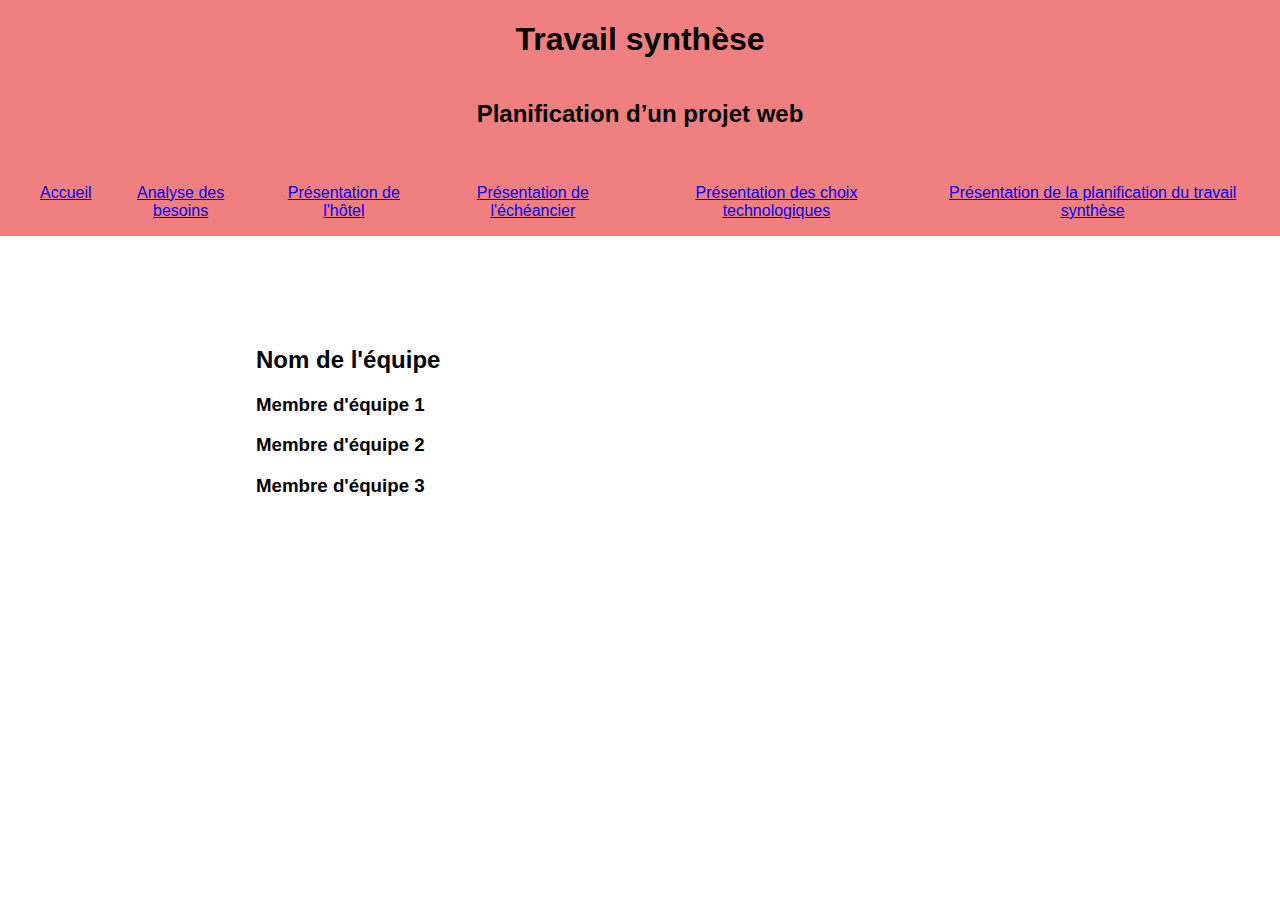
==== index.html @ 32579991 "Ajout du template" ====
<!DOCTYPE html>
<html>

<head>
  <meta charset="UTF-8">
  <title>Travail synthèse</title>
  <link rel="stylesheet" type="text/css" href="css/style.css">
</head>

<body>
  <header>
    <h1>Travail synthèse</h1>
    <h2>Planification d’un projet web</h2>
    <nav>
      <ul>
        <li><a href="index.html">Accueil</a></li>
        <li><a href="besoins.html">Analyse des besoins</a></li>
        <li><a href="concept.html">Présentation de l'hôtel</a></li>
        <li><a href="echeancier.html">Présentation de l'échéancier</a></li>
        <li><a href="techno.html">Présentation des choix technologiques</a></li>
        <li><a href="planif.html">Présentation de la planification du travail synthèse</a></li>
      </ul>
    </nav>
  </header>
  <main>
    <section>
      <h2>Nom de l'équipe</h2>
      <h3>Membre d'équipe 1</h3>
      <h3>Membre d'équipe 2</h3>
      <h3>Membre d'équipe 3</h3>
    </section>
  </main>
</body>

</html>
---- css/style.css ----
body {
    font-family: Arial, sans-serif;
    margin: 0px;
  }
  
  header {
    display: flex;
    flex-direction: column;
    align-items: center;
    text-align: center;
    background-color: lightcoral; 
  }
  
  nav {
    display: flex;
    justify-content: center;
    margin-top: 20px;
  }
  
  nav ul {
    list-style: none;
    display: flex;
  }
  
  nav li {
    margin-right: 20px;
  }
  
  main {
    display: flex;
    flex-wrap: wrap;
    justify-content: center;
    margin-top: 50px;
  }
  
  section {
    width: 60%;
    margin: 20px;
    padding: 20px;
    text-align: left;
  }
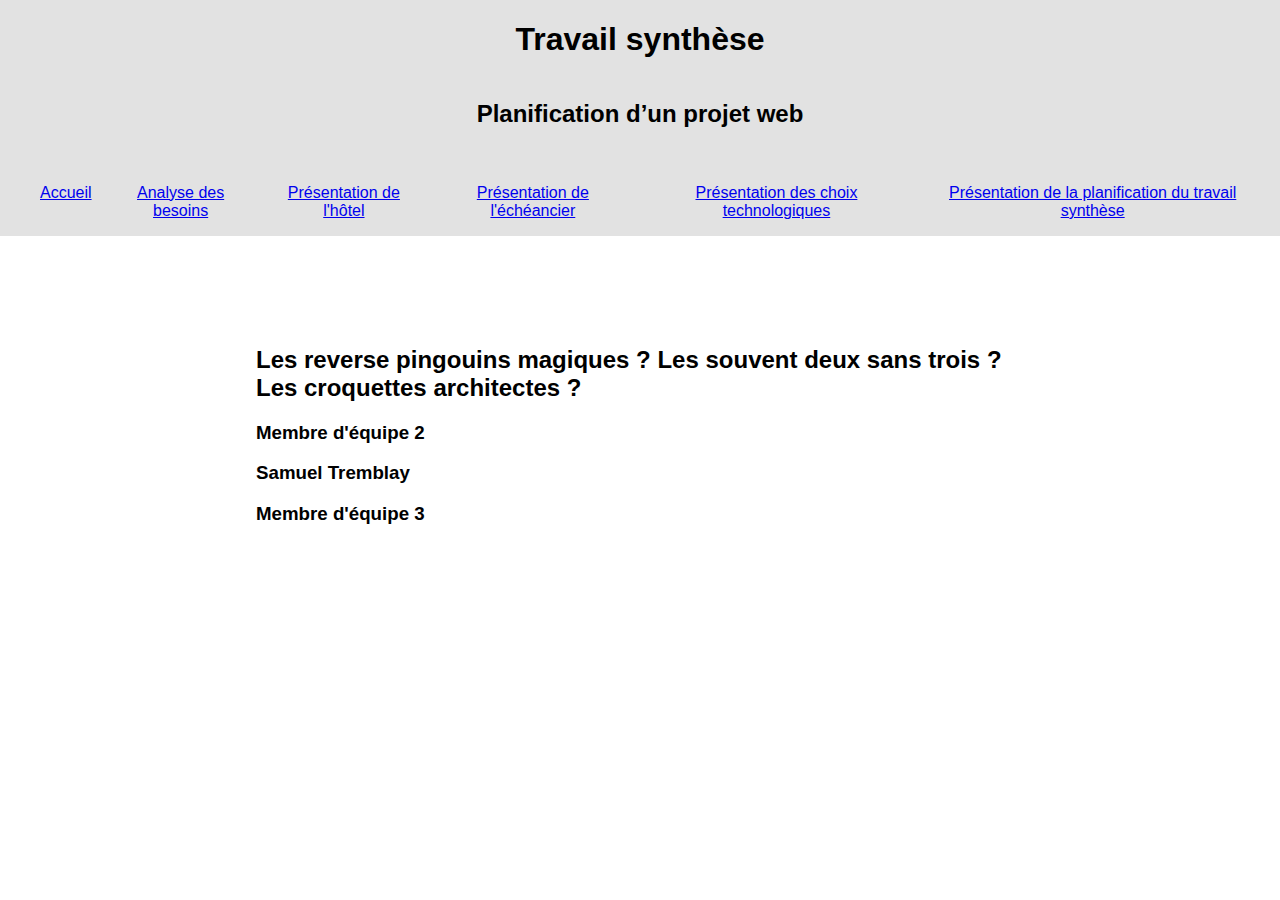
==== commit adf76b53: "-ajout de propositions de noms d'équipe -couleur du header" ====
--- a/index.html
+++ b/index.html
@@ -24,9 +24,9 @@
   </header>
   <main>
     <section>
-      <h2>Nom de l'équipe</h2>
-      <h3>Membre d'équipe 1</h3>
+      <h2>Les reverse pingouins magiques ? Les souvent deux sans trois ? Les croquettes architectes ? </h2>
       <h3>Membre d'équipe 2</h3>
+      <h3>Samuel Tremblay</h3>
       <h3>Membre d'équipe 3</h3>
     </section>
   </main>
--- a/css/style.css
+++ b/css/style.css
@@ -1,41 +1,41 @@
 body {
-    font-family: Arial, sans-serif;
-    margin: 0px;
-  }
-  
-  header {
-    display: flex;
-    flex-direction: column;
-    align-items: center;
-    text-align: center;
-    background-color: lightcoral; 
-  }
-  
-  nav {
-    display: flex;
-    justify-content: center;
-    margin-top: 20px;
-  }
-  
-  nav ul {
-    list-style: none;
-    display: flex;
-  }
-  
-  nav li {
-    margin-right: 20px;
-  }
-  
-  main {
-    display: flex;
-    flex-wrap: wrap;
-    justify-content: center;
-    margin-top: 50px;
-  }
-  
-  section {
-    width: 60%;
-    margin: 20px;
-    padding: 20px;
-    text-align: left;
-  }
+  font-family: Arial, sans-serif;
+  margin: 0px;
+}
+
+header {
+  display: flex;
+  flex-direction: column;
+  align-items: center;
+  text-align: center;
+  background-color: #e2e2e2;
+}
+
+nav {
+  display: flex;
+  justify-content: center;
+  margin-top: 20px;
+}
+
+nav ul {
+  list-style: none;
+  display: flex;
+}
+
+nav li {
+  margin-right: 20px;
+}
+
+main {
+  display: flex;
+  flex-wrap: wrap;
+  justify-content: center;
+  margin-top: 50px;
+}
+
+section {
+  width: 60%;
+  margin: 20px;
+  padding: 20px;
+  text-align: left;
+}/*# sourceMappingURL=style.css.map */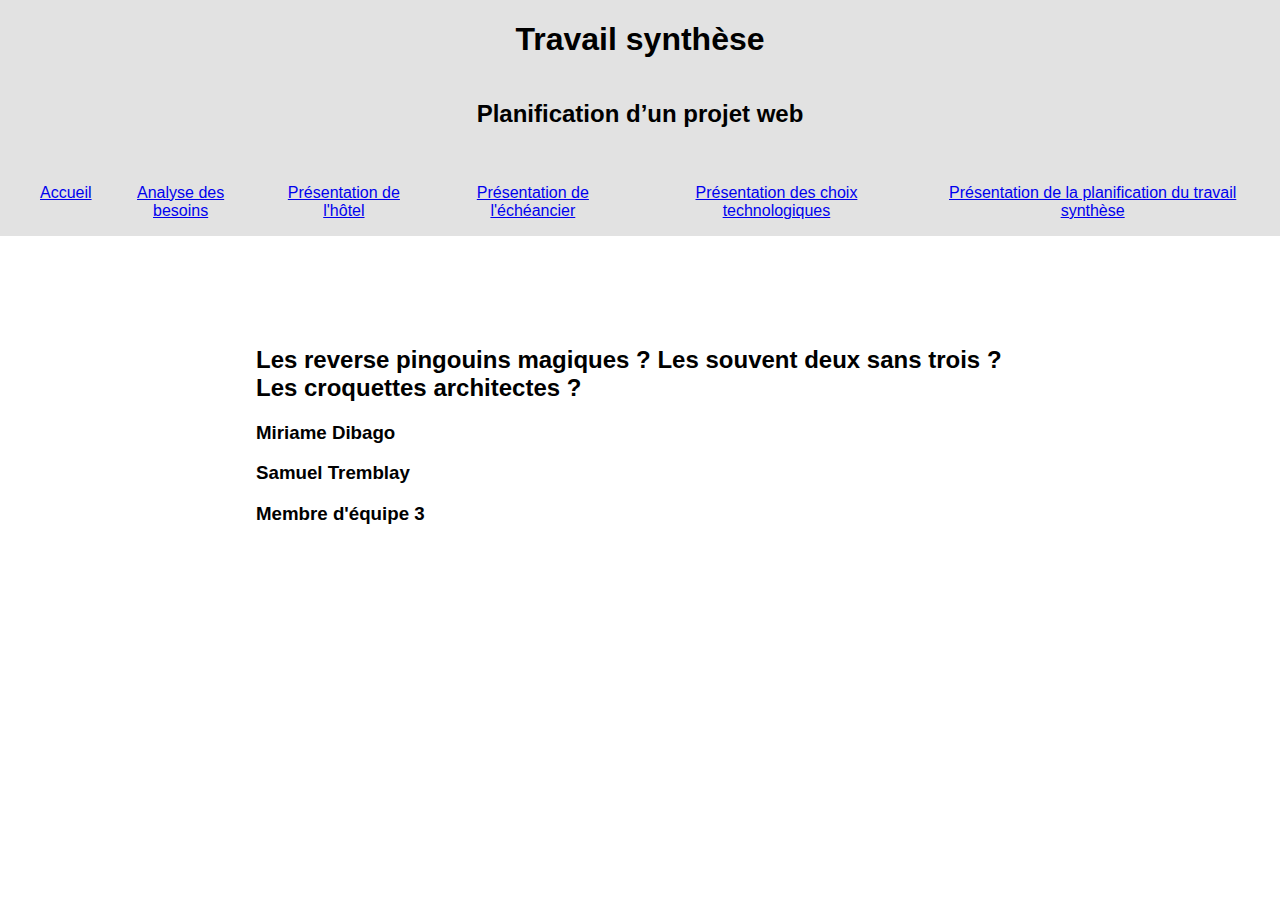
==== commit 60991b46: "J'ai ajouté mon nom dans la section des membres du groupe" ====
--- a/index.html
+++ b/index.html
@@ -25,7 +25,7 @@
   <main>
     <section>
       <h2>Les reverse pingouins magiques ? Les souvent deux sans trois ? Les croquettes architectes ? </h2>
-      <h3>Membre d'équipe 2</h3>
+      <h3>Miriame Dibago</h3>
       <h3>Samuel Tremblay</h3>
       <h3>Membre d'équipe 3</h3>
     </section>
--- a/css/style.css
+++ b/css/style.css
@@ -2,40 +2,40 @@
   font-family: Arial, sans-serif;
   margin: 0px;
 }
-
-header {
+body header {
   display: flex;
   flex-direction: column;
   align-items: center;
   text-align: center;
   background-color: #e2e2e2;
 }
-
-nav {
+body nav {
   display: flex;
   justify-content: center;
   margin-top: 20px;
 }
-
-nav ul {
+body nav ul {
   list-style: none;
   display: flex;
 }
-
-nav li {
+body nav li {
   margin-right: 20px;
 }
-
-main {
+body main {
   display: flex;
   flex-wrap: wrap;
   justify-content: center;
   margin-top: 50px;
 }
-
-section {
+body section {
   width: 60%;
   margin: 20px;
   padding: 20px;
   text-align: left;
+}
+body .typographie-1 {
+  font-family: "Montserrat", sans-serif;
+}
+body .typographie-2 {
+  font-family: "EB Garamond", serif;
 }/*# sourceMappingURL=style.css.map */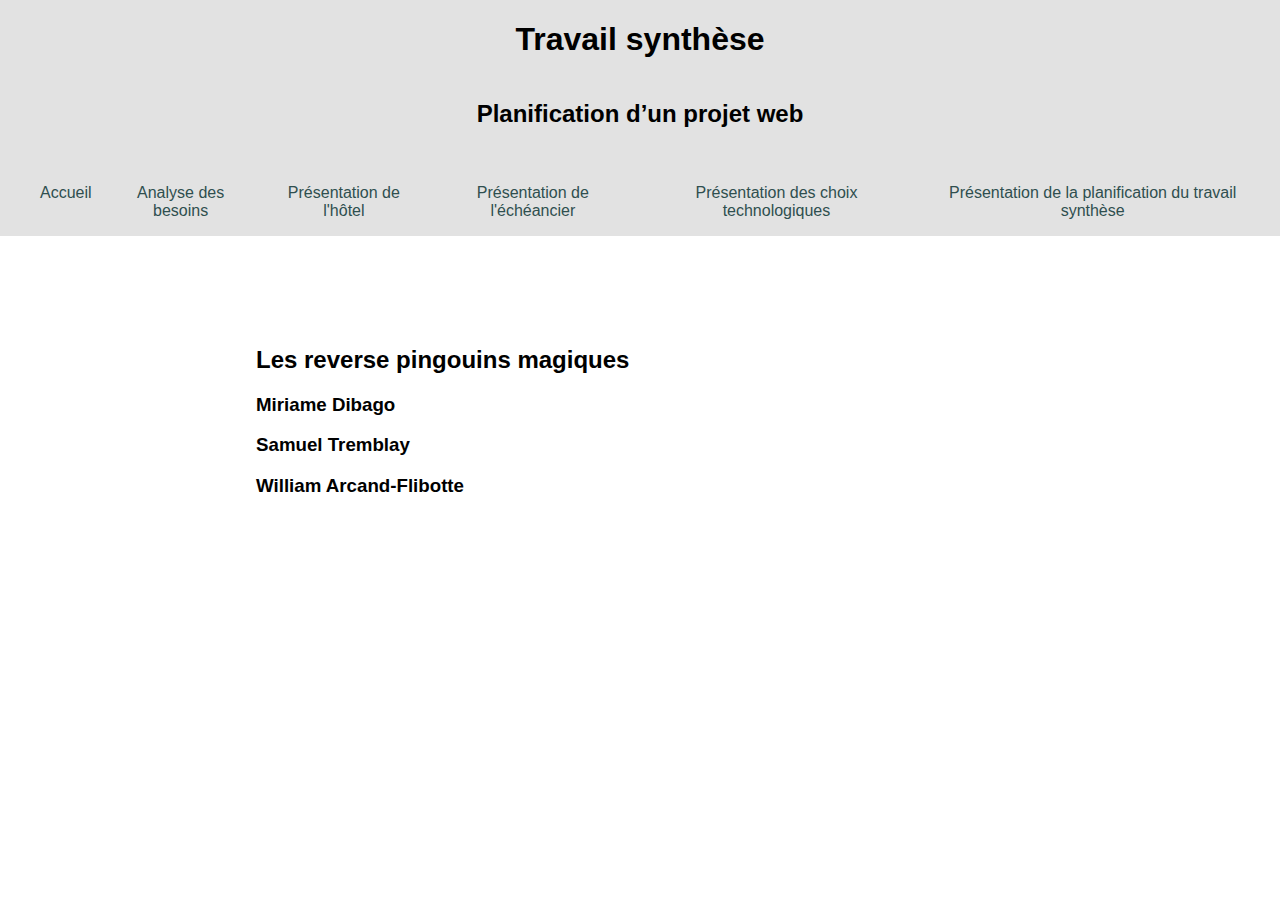
==== commit 80cbf682: "ajout de ma partie dans planif.html nom d'équipe" ====
--- a/index.html
+++ b/index.html
@@ -24,10 +24,10 @@
   </header>
   <main>
     <section>
-      <h2>Les reverse pingouins magiques ? Les souvent deux sans trois ? Les croquettes architectes ? </h2>
+      <h2>Les reverse pingouins magiques</h2>
       <h3>Miriame Dibago</h3>
       <h3>Samuel Tremblay</h3>
-      <h3>Membre d'équipe 3</h3>
+      <h3>William Arcand-Flibotte</h3>
     </section>
   </main>
 </body>
--- a/css/style.css
+++ b/css/style.css
@@ -1,6 +1,19 @@
 body {
   font-family: Arial, sans-serif;
   margin: 0px;
+}
+body a {
+  text-decoration: none;
+  color: darkslategray;
+}
+body a:hover {
+  color: blue;
+}
+body a:visited {
+  color: darkslategray;
+}
+body a:visited:hover {
+  color: blue;
 }
 body header {
   display: flex;
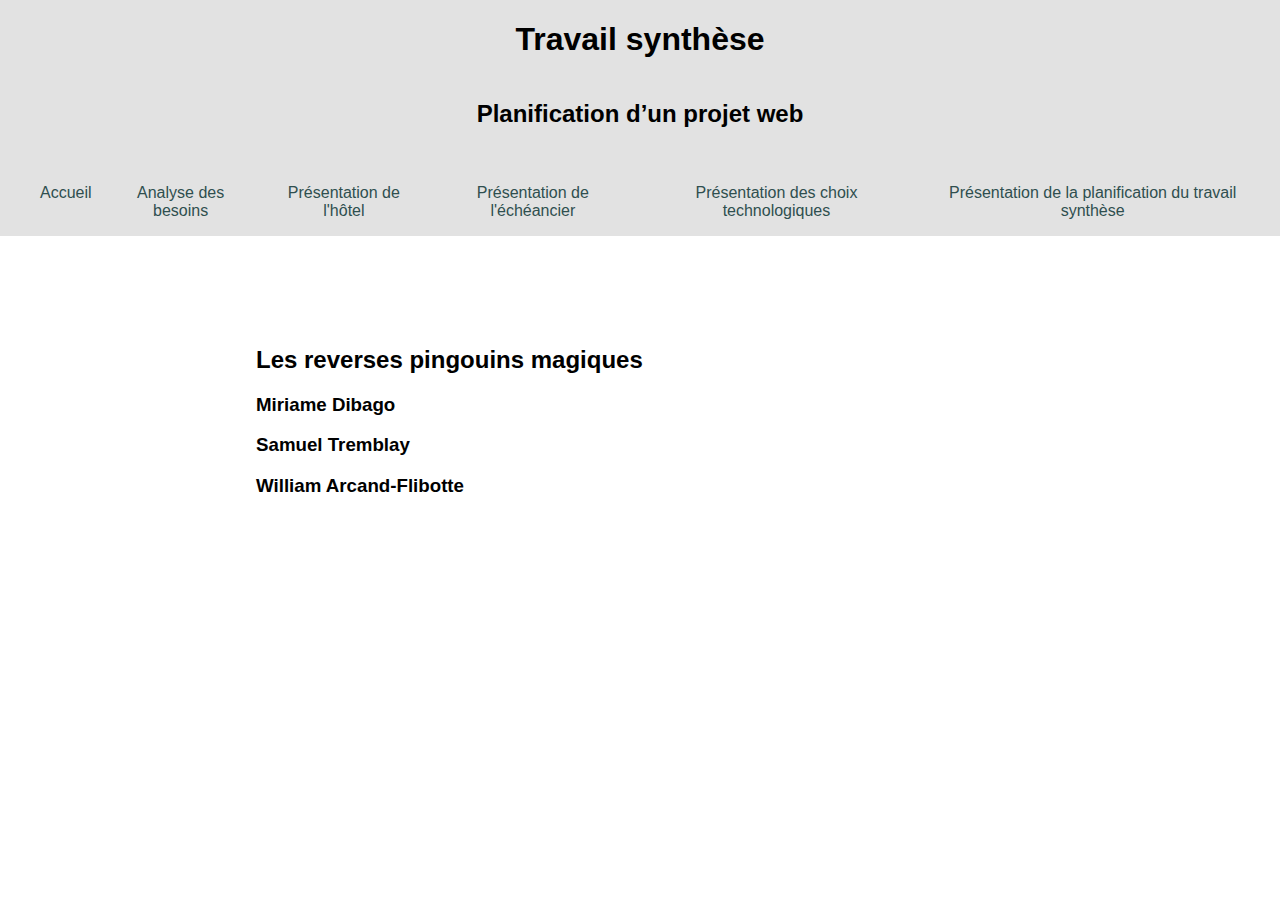
==== commit 023b506d: "Vérification et correction de quelques erreurs de frappes dans tous les fichiers. Modification et aj" ====
--- a/index.html
+++ b/index.html
@@ -24,7 +24,7 @@
   </header>
   <main>
     <section>
-      <h2>Les reverse pingouins magiques</h2>
+      <h2>Les reverses pingouins magiques</h2>
       <h3>Miriame Dibago</h3>
       <h3>Samuel Tremblay</h3>
       <h3>William Arcand-Flibotte</h3>
